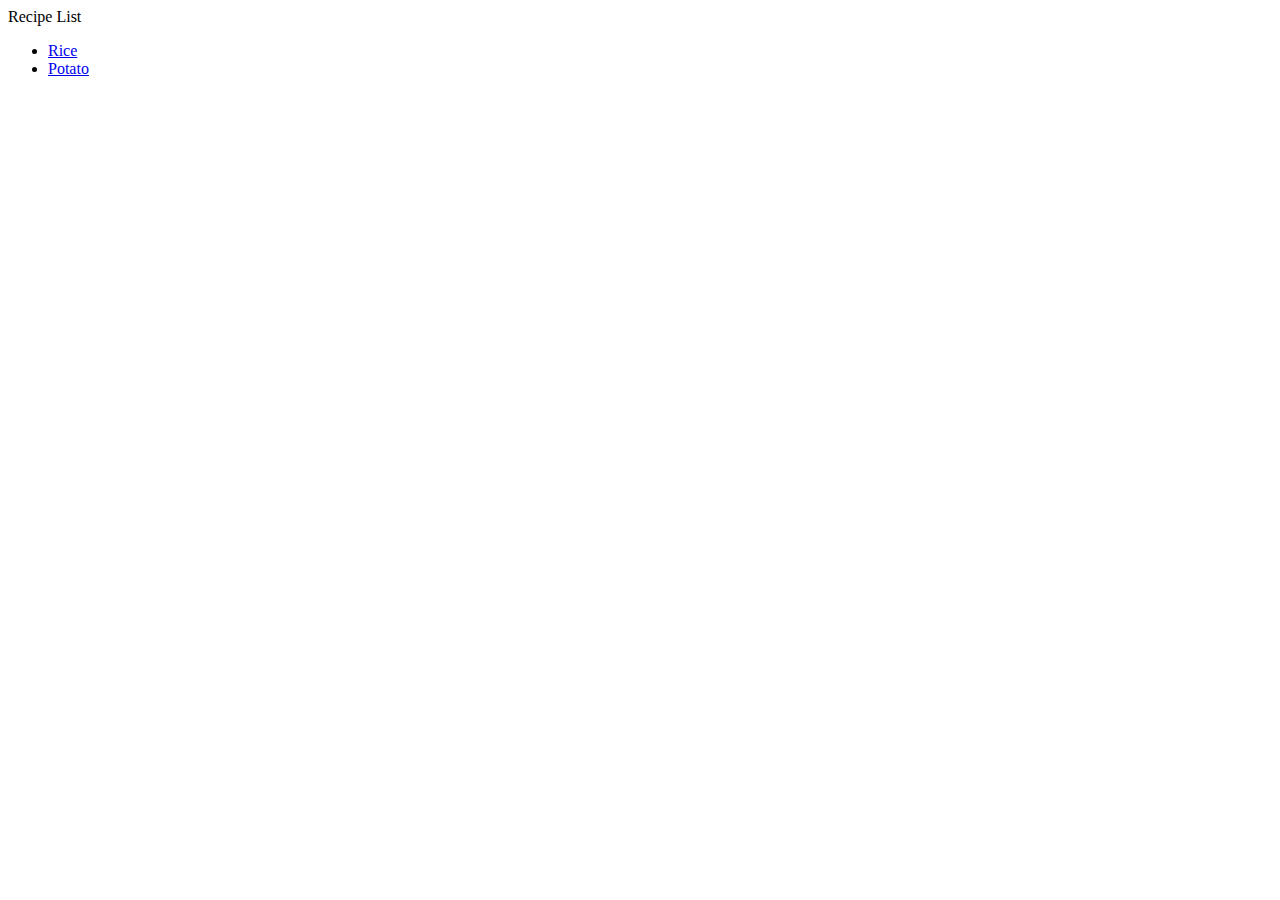
==== odin-recipes/index.html @ af8cd270 "rice html finished" ====
<html lang="en">
<head>
    <meta charset="UTF-8">
    <meta http-equiv="X-UA-Compatible" content="IE=edge">
    <meta name="viewport" content="width=device-width, initial-scale=1.0">
    <title>Recipes</title>
</head>
<body>
   <p>Recipe List</p>
        <ul>
            <li><a href="recipes/rice.html">Rice</a></li>
            <li><a href="recipes/potato.html">Potato</a></li>
        </ul> 
</body>
</html>
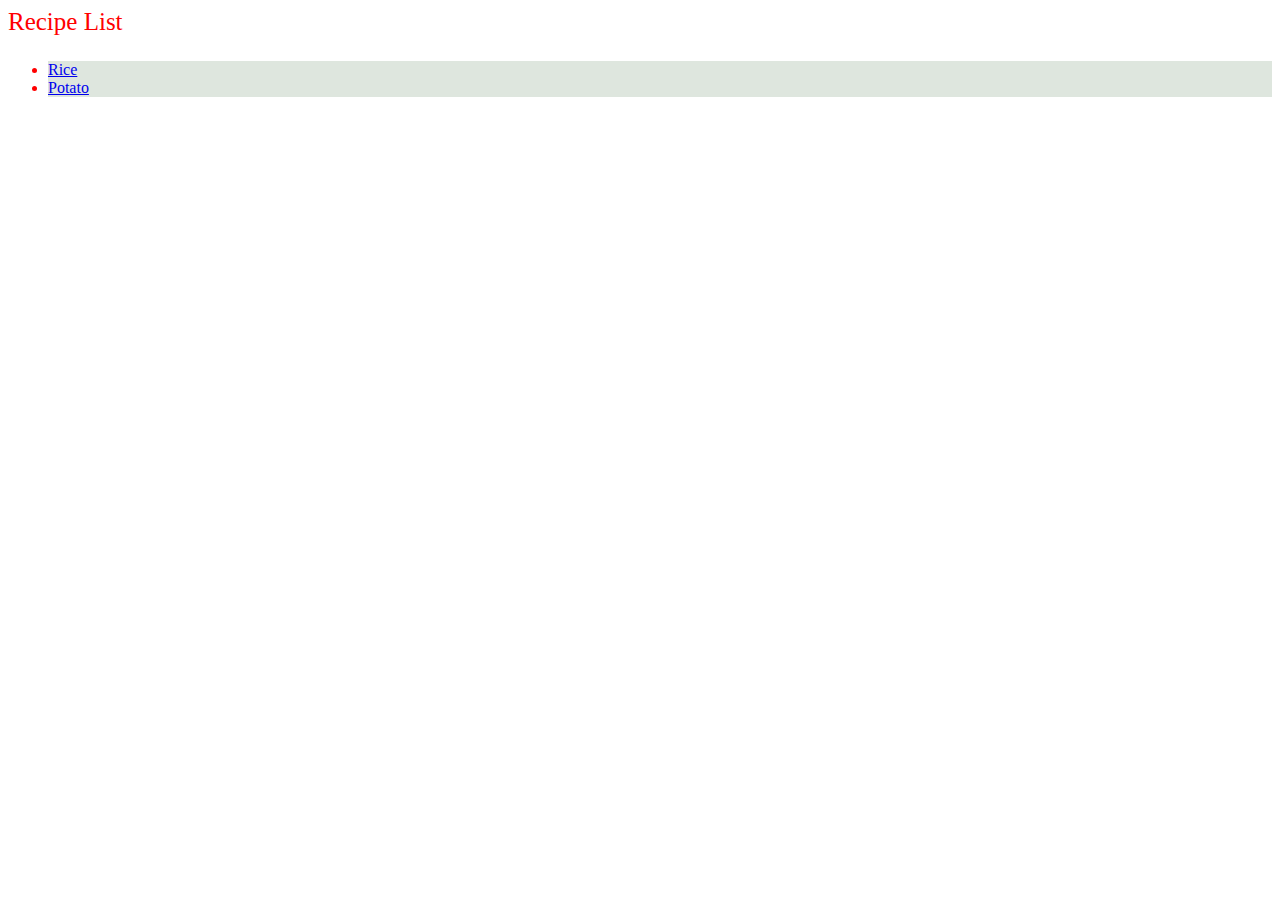
==== commit d3a7ad8e: "edit" ====
--- a/odin-recipes/index.html
+++ b/odin-recipes/index.html
@@ -3,10 +3,12 @@
     <meta charset="UTF-8">
     <meta http-equiv="X-UA-Compatible" content="IE=edge">
     <meta name="viewport" content="width=device-width, initial-scale=1.0">
+    <link rel="stylesheet" href="styles.css">
     <title>Recipes</title>
+     
 </head>
 <body>
-   <p>Recipe List</p>
+   <p class="title">Recipe List</p>
         <ul>
             <li><a href="recipes/rice.html">Rice</a></li>
             <li><a href="recipes/potato.html">Potato</a></li>
--- a/odin-recipes/styles.css
+++ b/odin-recipes/styles.css
@@ -0,0 +1,13 @@
+
+li {
+    color: red;
+    background-color: rgb(222, 230, 222);
+}
+img{
+    width: 400px;
+    height: auto;
+}
+.title{
+    color: red;
+    font-size: 25px;
+}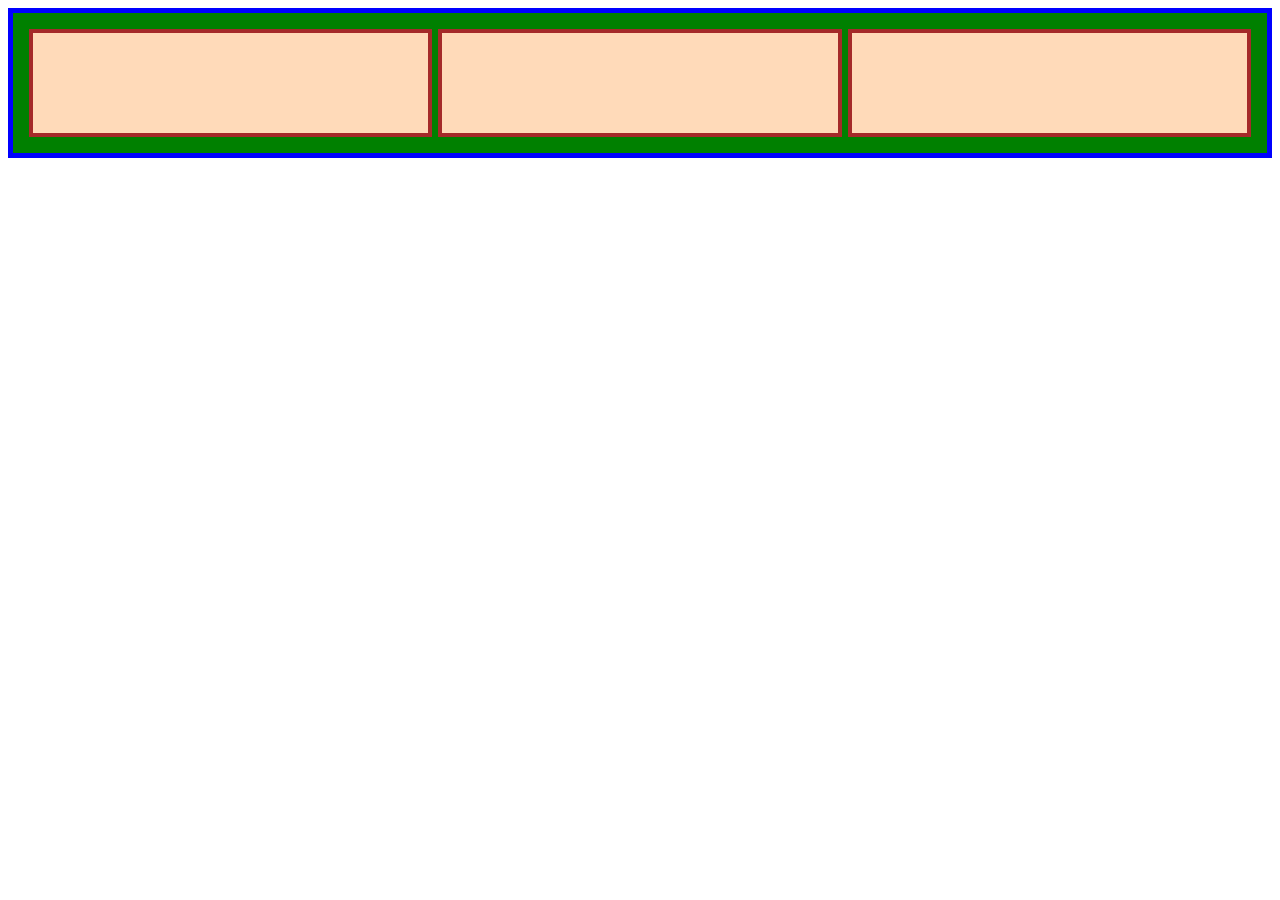
==== commit 794acd8e: "flex" ====
--- a/odin-recipes/index.html
+++ b/odin-recipes/index.html
@@ -8,10 +8,16 @@
      
 </head>
 <body>
-   <p class="title">Recipe List</p>
+   <!-- <p class="title">Recipe List</p>
         <ul>
             <li><a href="recipes/rice.html">Rice</a></li>
             <li><a href="recipes/potato.html">Potato</a></li>
-        </ul> 
+        </ul>  -->
+        <div class="flex-container">
+            <div class="one"></div>
+            <div class="two"></div>
+            <div class="three"></div>
+          </div>
 </body>
-</html>+</html>
+
--- a/odin-recipes/styles.css
+++ b/odin-recipes/styles.css
@@ -1,4 +1,4 @@
-
+/* 
 li {
     color: red;
     background-color: rgb(222, 230, 222);
@@ -10,4 +10,19 @@
 .title{
     color: red;
     font-size: 25px;
-}+} */
+.flex-container {
+    display: flex;
+    background: green;
+    padding: 16px;
+    gap:6px;
+    border: 5px solid blue;
+  }
+  
+  /* this selector selects all divs inside of .flex-container */
+  .flex-container div {
+    background: peachpuff;
+    border: 4px solid brown;
+    height: 100px;
+   flex: 1;
+  }